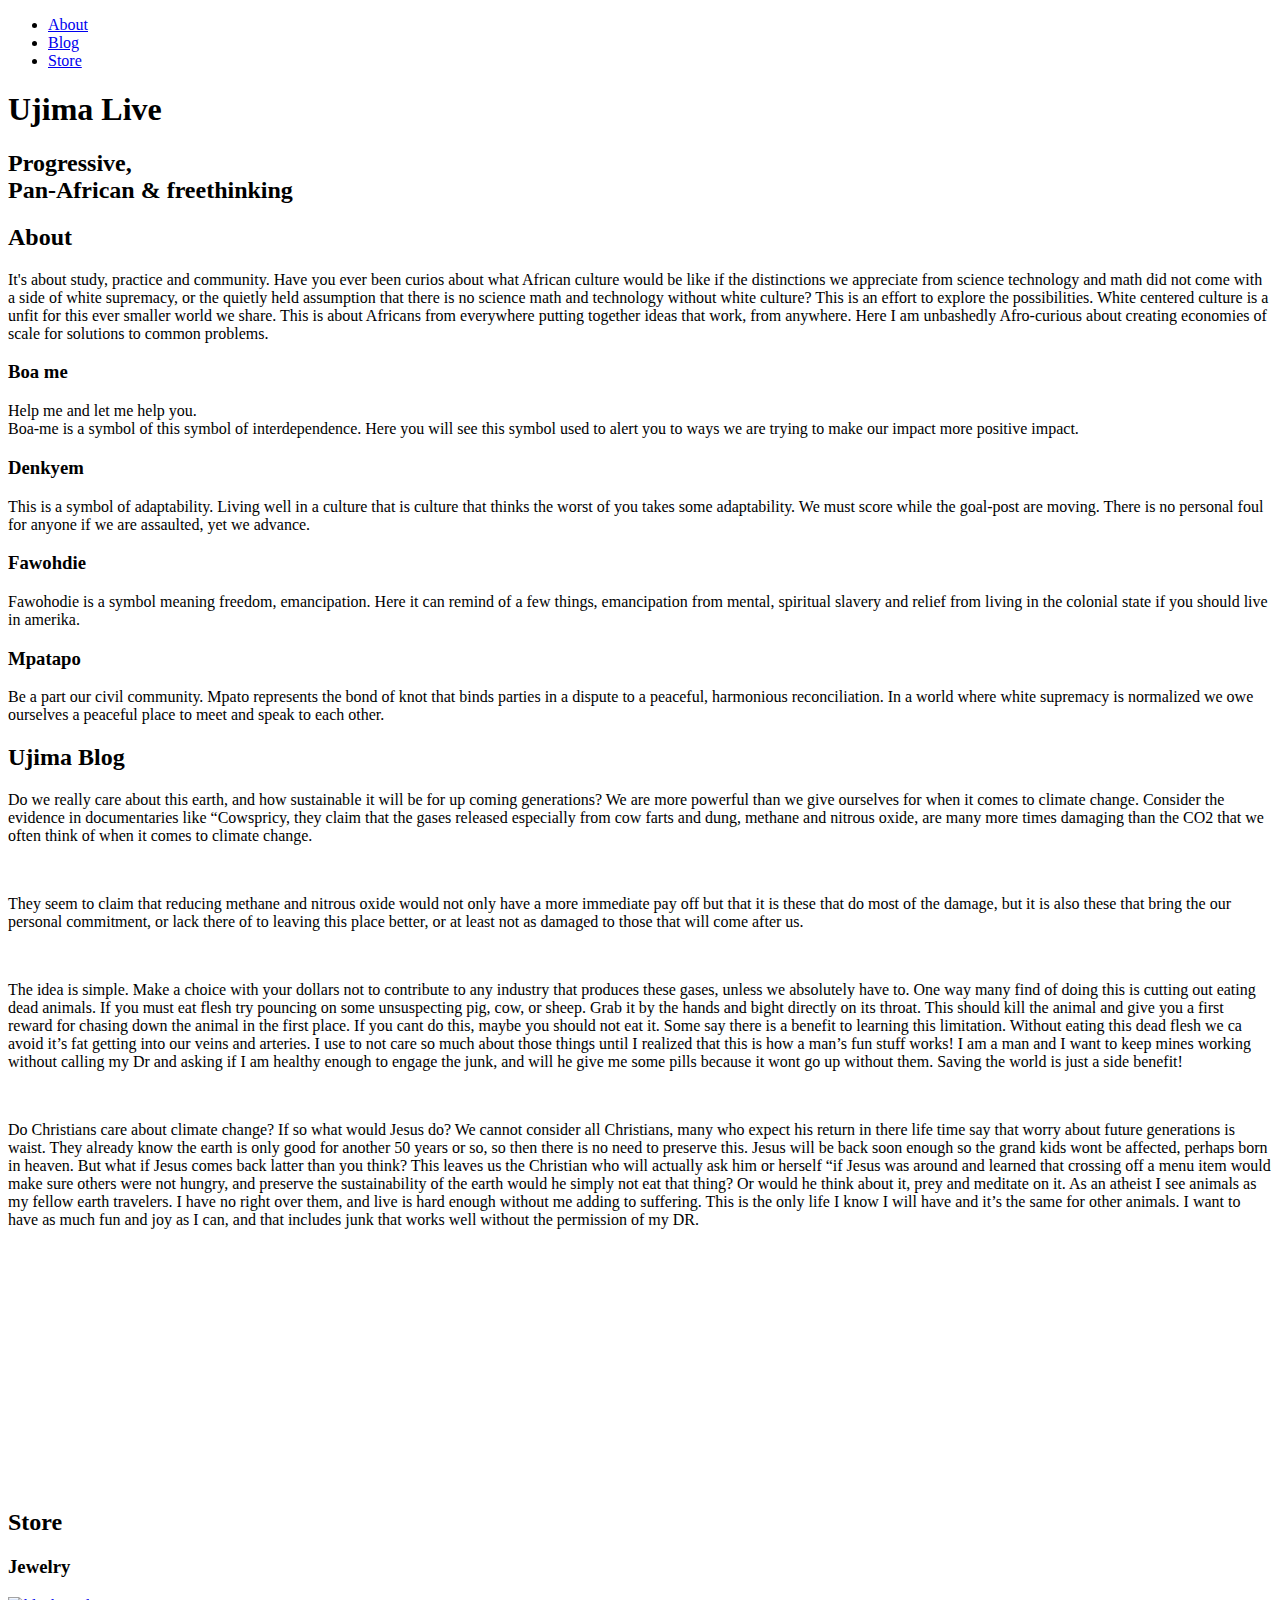
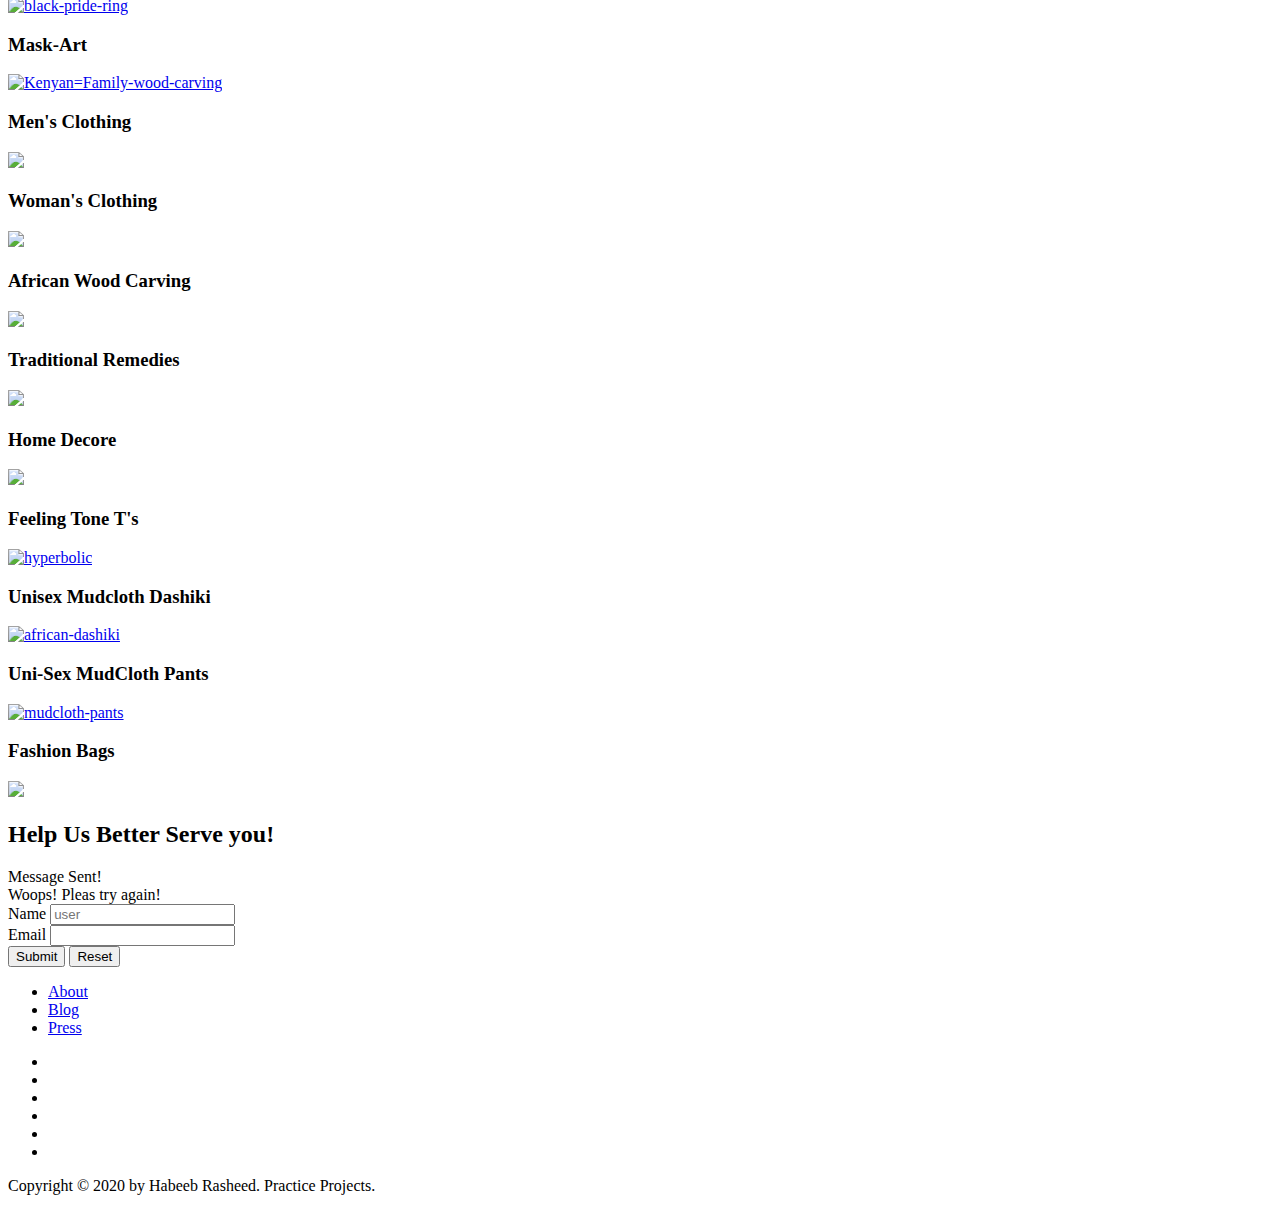
==== index.html @ f9617d82 "Add files via upload" ====
<!DOCTYPE html>
<html lan="eng">

<head>
    <meta name="viewport" content="width=device-width,initial-scale=1.0">
    <link rel="stylesheet" type="text/css" href="vendors/css/normalize.css">
    <link rel="stylesheet" type="text/css" href="vendors/js/jquery.waypoints.min.js">
    <link rel="stylesheet" type="text/css" href="vendors/css/animate.css"> 
    <link rel="stylesheet"type="text/css" href="vendors/css/grid.css">
   
    <link rel="stylesheet"type="text/css" href="vendors/css/ionicons.min.css">
    <link rel="stylesheet"type="text/css" href="resources/css/styles.css">
    <link rel="stylesheet"type="text/css" href="resources/css/queries.css">
    <link rel="stylesheet"type="text/css" href="resources/fontello-0126e983/css/fontello.css">
     
   
    <link href="https://fonts.googleapis.com/css?family=Roboto:300,300i,400,400i" rel="stylesheet">
    
   
    
    <title>Ujimalive</title>
    
            <link rel="apple-touch-icon" sizes="180x180" href="resources/favicons/apple-touch-icon.png">
            <link rel="icon" type="image/png" sizes="32x32" href="resources/favicons/favicon-32x32.png">
            <link rel="icon" type="image/png" sizes="16x16" href="resources/favicons/favicon-16x16.png">
            <link rel="manifest" href="resources/favicons/manifest.json">
            <link rel="mask-icon" href="resources/favicons/safari-pinned-tab.svg" color="#5bbad5">
            <link rel="shortcut icon" href="resources/favicons/favicon.ico">
            <meta name="msapplication-config" content="resources/favicons/browserconfig.xml">
            <meta name="theme-color" content="#ffffff">
    
 
</head>

    <body>
      
    <header class="header">
                   
      <div class="header-container">
         
          
                  
            <div>
                 <nav> 
                    <ul class="main-nav">
                        <i class="icon-boa-me-plain header-ico"></i>
                         <li><a href="#about">About</a></li>
                         <li><a href="#blog">Blog</a></li>
                         <li><a href="#store">Store</a></li>
                         
                     </ul> 
                 </nav>
             </div>
          

                   
                 
                   
             <div class="ujima-text-box">     
                 <h1 class="banner-text-1">Ujima Live</h1> 
                 <h2 class="banner-text"> Progressive,<br>Pan-African &#38; freethinking<br> </h2>
                 
             </div>
                  
                   
        
      </div>
           
                  
    </header>
       
  
        
            <section class="about--section js--about-section" id="about">
                
             <div class="row js--wp-1">
                <h2 class="about-head">About</h2>
            
                <p class="about-text">
                  It&#39;s about study, practice and community.  Have you ever been curios about what African culture would be like if the distinctions we appreciate from science technology and math did not come with a side of white supremacy, or the quietly held assumption that there is no science math and technology without white culture?  This is an effort to explore the possibilities.  White centered culture is a unfit for this ever smaller world we share.  This is about Africans from everywhere putting together ideas that work, from anywhere. Here I am unbashedly Afro-curious about creating economies of scale for solutions to common problems. 
                
                </p>
             </div>
                                          <!----------->
                                    <!-----Colum Set up------>
                                          <!----------->
                <div class="about-wrap">
                    
                    <div class="row js--wp- 2">
                       <!------"col span-1-of-4"----->
                 <div class="about-animation">
                      
                     <h3 class="ico-tag">Boa me</h3>
                     <P class=" icon-boa-me-plain about-ico"></P>
                     
                     <div class="about-box">
                         <p class="ico-text">Help me and let me help you.<br>Boa-me is a symbol of this  symbol of  interdependence. Here you will see this symbol used to alert you to ways we are  trying to make our impact more positive impact.
                        </p>
                     </div>
                     
                     
                 </div> 
                 
                       <!------"col span-1-of-4"----->
                 <div class="about-animation">
                       
                     <h3 class="ico-tag">Denkyem</h3>
                     <P class=" icon-denkyem about-ico"></P>
                     
                     <div class="about-box">
                          <p class="ico-text">
                         This is a symbol of adaptability. Living well in a culture that is culture that thinks the worst of you takes some adaptability.  We must score while the goal-post are moving.  There is no personal foul for anyone if we are  assaulted, yet we advance.
                        </p>
                     </div>
                    
                     
                 </div>
                 
                     <!------"col span-1-of-4"----->  
                 <div class="about-animation">
                     <h3 class="ico-tag">Fawohdie</h3>
                       <P class=" icon-fawohodie about-ico"></P>
                     
                     <div class="about-box">
                           <p class="ico-text">
                         Fawohodie is a symbol meaning freedom, emancipation.  Here it can     remind of a few things, emancipation from mental, spiritual slavery   and relief from living in the colonial state if you should live in     amerika. 
                          </p>
                         
                     </div>
                   
                     
                 </div>
                 
                           <!------"col span-1-of-4"----->
                        
                 <div class="about-animation">
                     <h3 class="ico-tag">Mpatapo</h3>
                     
                     <P class="icon-mpatapo about-ico"></P>
                     
                     <div class="about-box">
                         <p class="ico-text">Be a part our civil community.  Mpato represents the bond of knot that      binds parties in a dispute to a peaceful, harmonious reconciliation.     In a   world where white supremacy is normalized we owe ourselves a        peaceful     place to meet and speak to each other. 
                         </p>
                         
                     </div>
                     
                     
                 </div>
                 
                 
             </div>
             
  
                    
                </div>  <!----end about wrap------>
              
             
         </section>
        
                                          <!----------->
                                    <!-----Blog set up------>
                                         <!----------->
        
        
         <div class="row">
            
            <h2>Ujima Blog</h2>
        </div>
        
                                                
        
         <section class="blog-section--JSblogsection"  id="blog">
             
             
             
             <div class="blog-container">
                 
                 <!----------->
             
             
           
       
                 <div class="main-text">
 <p>
     Do we really care about this earth, and how sustainable it will be for up coming generations?  We are more powerful than we give ourselves for when it comes to climate change.  Consider the evidence in documentaries like “Cowspricy, they claim that the gases released especially from cow farts and dung, methane and nitrous oxide, are many more times damaging than the CO2 that we often think of when it comes to climate change.
                     
                     
</p>  
                     <br>
  

                      <p>
They seem to claim that reducing methane and nitrous oxide would not only have a more immediate pay off but that it is these that do most of the damage, but it is also these that bring the our personal commitment, or lack there of to leaving this place better, or at least not as damaged to those that will come after us.
                     
                     </p>
                        <br>
  

                      <p>
The idea is simple. Make a choice with your dollars not to contribute to any industry that produces these gases, unless we absolutely have to.  One way many find of doing this is cutting out eating dead animals.  If you must eat flesh try pouncing on some unsuspecting pig, cow, or sheep.  Grab it by the hands and bight directly on its throat.  This should kill the animal and give you a first reward for chasing down the animal in the first place.  If you cant do this, maybe you should not eat it.  
Some say there is a benefit to learning this limitation.  Without eating this dead flesh we ca avoid it’s fat getting into our veins and arteries.  I use to not care so much about those things until I realized that this is how a man’s fun stuff works!  I am a man and I want to keep mines working without calling my Dr and asking if I am healthy enough to engage the junk, and will he give me some pills because it wont go up without them.  Saving the world is just a side benefit!
                     </p>
  
                        <br>

                     
                      <p>
 Do Christians care about climate change? If so what would Jesus do?  We cannot consider all Christians, many who expect his return in there life time say that worry about future generations is waist.  They already know the earth is only good for another 50 years or so, so then there is no need to preserve this.  Jesus will be back soon enough so the grand kids wont be affected, perhaps born in heaven.   But what if Jesus comes back latter than you think?  
This leaves us the Christian who will actually ask him or herself  “if Jesus was around and learned that crossing off a menu item would make sure others were not hungry, and preserve the sustainability of the earth would he simply not eat that thing?  Or would he think about it, prey and meditate on it.  As an atheist I see animals as my fellow earth travelers.  I have no right over them, and live is hard enough without me adding to suffering.  This is the only life I know I will have and it’s the same for other animals.  I want to have  as much fun and joy as I can, and that includes junk that works well without the permission of my DR.
                     </p>


                     
                   
                 </div>
             
             <div class="video-Blog">
                 
                 
             </div>
             
             
             <div class ="video-ad">
                 
                 
             </div>
             
         
            


               <div class="other-blogs">
                    <iframe style="width:120px;height:240px;" marginwidth="0" marginheight="0" scrolling="no" frameborder="0" src="//ws-na.amazon-adsystem.com/widgets/q?ServiceVersion=20070822&OneJS=1&Operation=GetAdHtml&MarketPlace=US&source=ac&ref=qf_sp_asin_til&ad_type=product_link&tracking_id=3vm-20&marketplace=amazon&region=US&placement=B01CF4EAEA&asins=B01CF4EAEA&linkId=9abbd6d231380b995b079587fe724ac6&show_border=false&link_opens_in_new_window=false&price_color=333333&title_color=0066c0&bg_color=ffffff">
                    </iframe>
                 </div>

                             <!----------->
                 
                 
             
             </div>
             
                


                 
                
         </section>
      
                                          <!----------->
                                    <!-----Store set up------>
        
        
                                          <!----------->
        <div class="row">
            
            
            <h2>Store</h2>
        </div>
      
        <section class="store js--store section" id="store">
         
               <div class="store-front">
                   
                   <div class="jewelry">
                       <h3 class="sf-h3">Jewelry</h3>
                       <a href="jewelry.html">
                           
                           
                       <img src="ujima-product/rings/BlackPride.jpg"alt="black-pride-ring"
                            class="store-image"></a>
                       
                   </div>
                   
                   
                   <div class="mask-art">
                       <h3 class="sf-h3">Mask-Art</h3>
                       <a href="african-wood-carving.html">
                       <img src="ujima-product/africa-imports/art/african-carving-kenyan-family.jpg"alt="Kenyan=Family-wood-carving"> </a>
                     
                   </div>
                   
                   <div class="Mens-clothing">
                       <h3 class="sf-h3"> Men's Clothing</h3>
                       <a href="afro-mens-clothing.html">
                       <img src="ujima-product/africa-imports/mens-clothing/brocade-zipper-dashiki-pant-set.jpg"></a>
                     
                      
                   </div>
                           
                   <div class="womans-clothing">
                       <h3 class="sf-h3">Woman's Clothing</h3>
                       <a href="afro-womans-clothing.html">
                       <img src="ujima-product/africa-imports/woman's-clothing/turtle-neck-ponch.jpg"></a>
                       
                   </div>
                      
                        
                   
                   <div class="wood-carvings">
                       <h3 class="sf-h3">African Wood Carving</h3>
                       <a href="african-wood-carving.html"><img src="ujima-product/africa-imports/art/adinkra-wood-plaque.jpg"></a>
                      
                                                                                                          
                        
                   </div>
                        <div class="remedies">
                            <h3 class="sf-h3">Traditional Remedies</h3>
                            <a href="remedies.html">
                        <img src="ujima-product/africa-imports/Diet-and-cleanse/Man-Back.jpg"></a>
                   
                   </div>
                        
                           
                   
                   
                  
                   <div class="home-decore">
                        <h3 class="sf-h3">Home Decore</h3>
                        <a href="afro-home-decore.html">
                           <img src="ujima-product/africa-imports/art/family-tree.jpg"></a> 
                   </div>
                   
                   <div class="feeling-tone-t">
                       <h3 class="sf-h3">Feeling Tone T's</h3>
                       <a href="https://shop.spreadshirt.com/FeelingToneTees/"><img src="resources/img/Spiritial2.jpg" alt="hyperbolic">
                       </a>
                   </div>
              
                    <div class="mud-cloth-dashiki">
                        <h3 class="sf-h3">Unisex Mudcloth Dashiki</h3>
                      <a href="mud-cloth-dashiki.html"><img src="ujima-product/africa-imports/mudcloth-dashiki/metal-drummer-dashiki_415.jpg" alt="african-dashiki"></a>
                        
                        
                       </div>
                       
                       <div class="mud-cloth-pants">
                            <h3 class="sf-h3">Uni-Sex MudCloth Pants</h3>
                           <a href="uni-mudcloth-pants.html"><img src="ujima-product/africa-imports/Mud-Cloth-Pants/uni-sex-mudcloth-pants.jpg" alt="mudcloth-pants"></a>
                       </div>
                       
                    
                     
                       <div class="fashion-bags">
                           <h3 class="sf-h3">Fashion Bags</h3>
                        <a href="bags-and-tots.html"><img src="ujima-product/africa-imports/bags-and-totes/fashion-bags/leather-fashion-bags2.jpg"></a>
                        
                       </div>
                   
                  
                   
                   
               </div>
               
     
            
            
        </section>
        
      <!--Form Section--->
        <section class="contact-info">
            <h2>Help Us Better Serve you!</h2>
            
            <div class="form-box">
                
                         <form method="post" action="mailer.php" class="contact-form">

                     <div class="form-messages-success">Message Sent!</div>
                     <div class="form-messages-failure">Woops! Pleas try again!</div>
                     <div>
                     <label for ="name"> Name</label>
                     <input type="text" name ="name" id="name" placeholder="user" required>
                     </div>
                     

                     <div>
                     <label for ="email">Email</label>
                     <input type="email" name ="email" id="email" required>
                     </div>

                     

                  

                     <div class="buttons">
                          <button type="submit">Submit</button>
                          <button type="reset">Reset</button>
                     </div>



            
        </form>
            
            
            </div>
        
            
        
        </section>


        
   
        
        
        
        
                                          <!---FOOTER SECTION--->
        
                                      
        <section>
            
            <footer>
            <div class="row">
                <div class="col span-1-of-2">
                    <ul class="footer-nav">
                        <li><a href="#">About</a></li>
                        <li><a href="#">Blog</a></li>
                        <li><a href="#">Press</a></li>
                    </ul>
                    
                </div>
                 <div class="col span-1-of-2">
                   <ul class="social-icons">
                       <li><a href="#"><i class="ion-social-facebook"></i></a></li>
                       <li><a href="#"><i class="ion-social-twitter"></i></a></li>
                       <li><a href="#"><i class="ion-social-googleplus"></i></a></li>
                       <li><a href="#"><i class="ion-social-instagram"></i></a></li>
                       <li><a href="#"><i class="icon-asase-ye-duru"></i></a></li>
                       <li><a href="#"><i class="icon-neao"></i></a></li>
                    </ul> 
                </div>
            </div>
            <div class="row">
                <p>
                    Copyright &copy; 2020 by Habeeb Rasheed. Practice Projects. 
                </p>
                
            </div>
        
        </footer>
      
        
       
        
        </section>
        

          
        
              
               
<script src="https://ajax.googleapis.com/ajax/libs/jquery/3.4.1/jquery.min.js"></script> 
<script src="vendors/js/jquery.waypoints.min.js"></script>
<script src="resources/js/script.js"></script>       
        
        
                                   
        
     
        
            </body>
        
       
   
        </html>
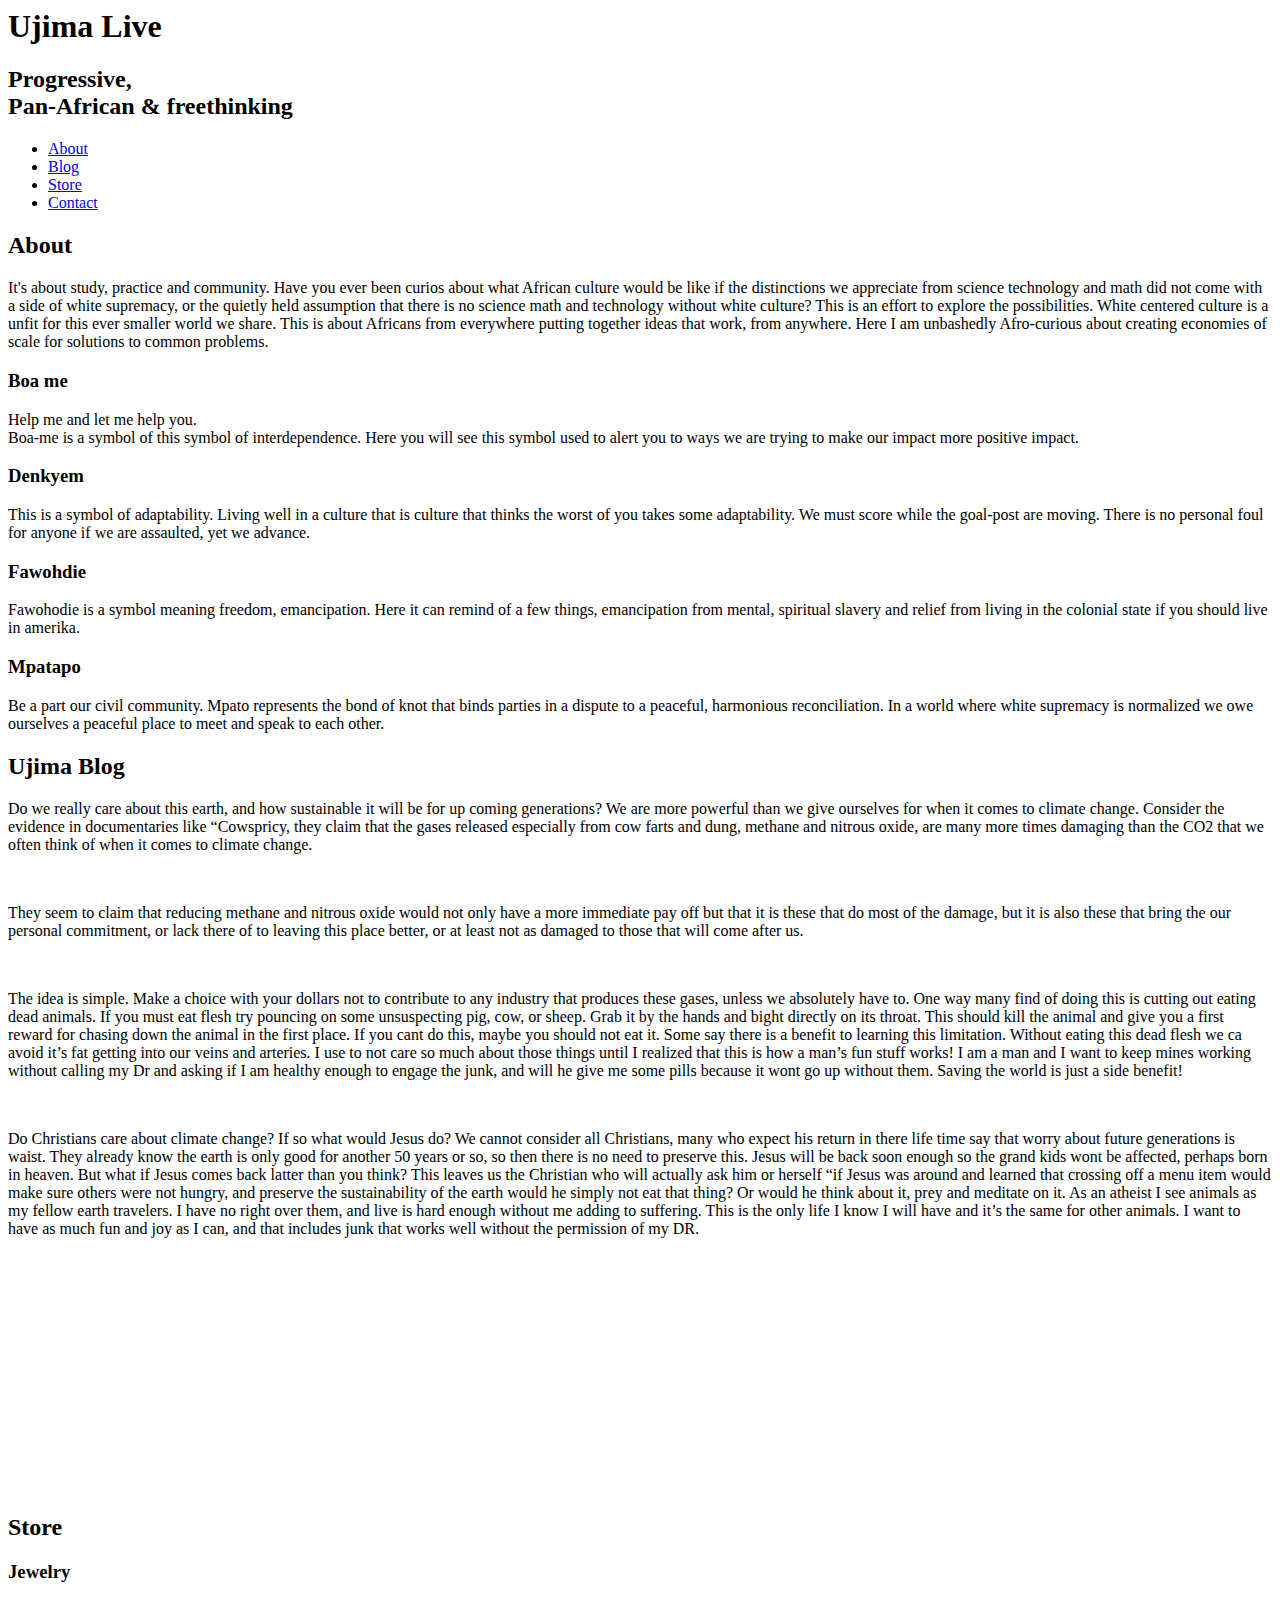
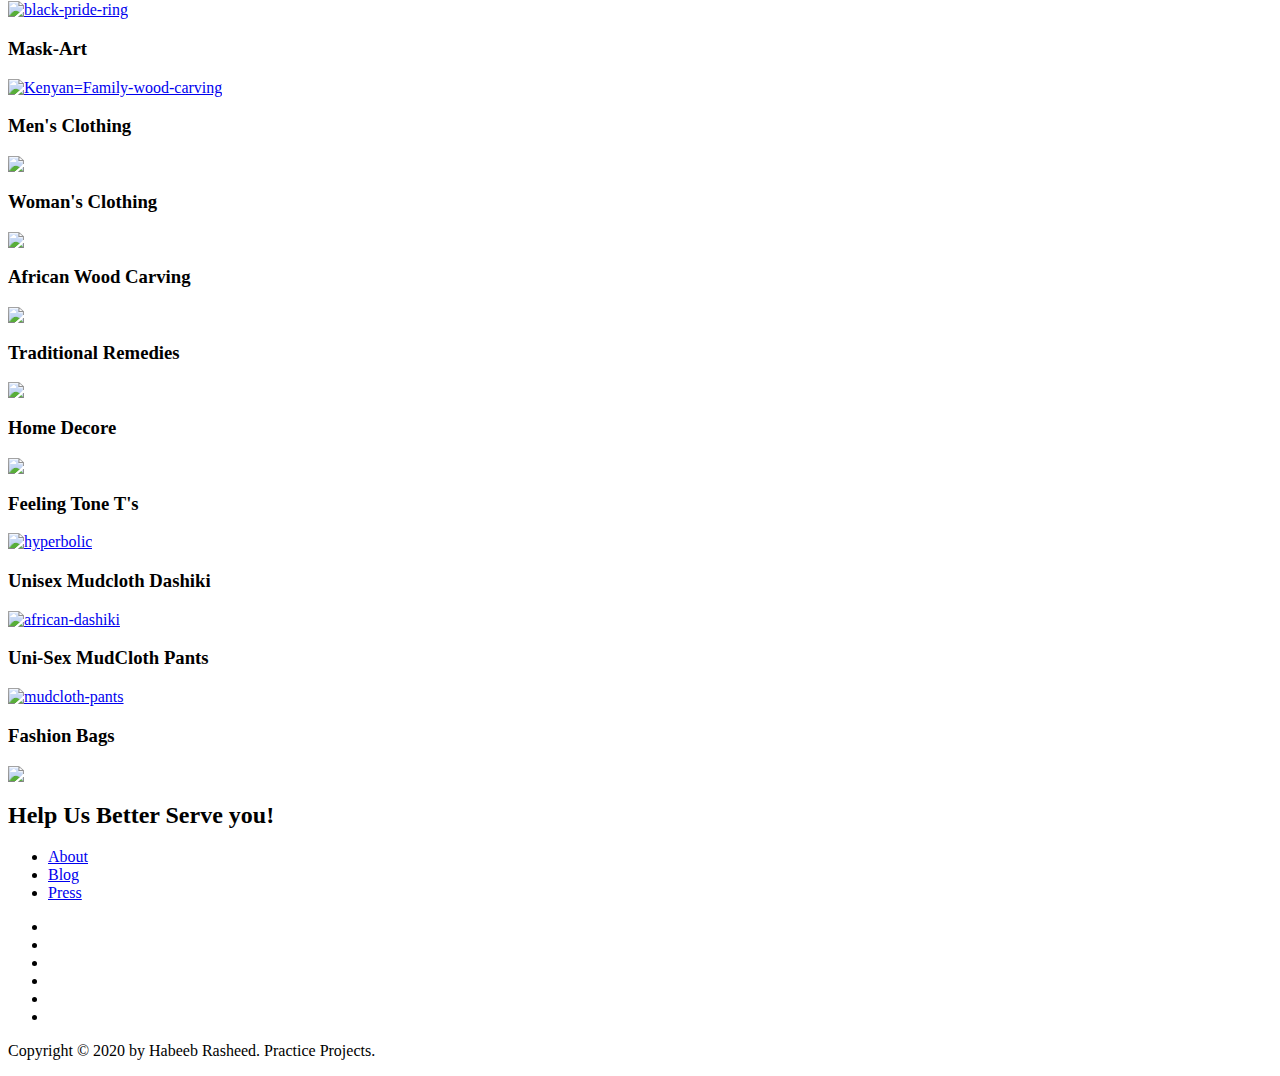
==== commit 2e5398e3: "New" ====
--- a/index.html
+++ b/index.html
@@ -1,4 +1,4 @@
-<!DOCTYPE html>
+<!DOCTYPE html5>
 <html lan="eng">
 
 <head>
@@ -7,7 +7,7 @@
     <link rel="stylesheet" type="text/css" href="vendors/js/jquery.waypoints.min.js">
     <link rel="stylesheet" type="text/css" href="vendors/css/animate.css"> 
     <link rel="stylesheet"type="text/css" href="vendors/css/grid.css">
-   
+    <link rel="stylesheet"type="text/css" href="resources/js/script.js">
     <link rel="stylesheet"type="text/css" href="vendors/css/ionicons.min.css">
     <link rel="stylesheet"type="text/css" href="resources/css/styles.css">
     <link rel="stylesheet"type="text/css" href="resources/css/queries.css">
@@ -36,35 +36,41 @@
       
     <header class="header">
                    
-      <div class="header-container">
          
-          
-                  
-            <div>
-                 <nav> 
-                    <ul class="main-nav">
-                        <i class="icon-boa-me-plain header-ico"></i>
-                         <li><a href="#about">About</a></li>
-                         <li><a href="#blog">Blog</a></li>
-                         <li><a href="#store">Store</a></li>
-                         
-                     </ul> 
-                 </nav>
-             </div>
-          
-
-                   
-                 
-                   
-             <div class="ujima-text-box">     
+        <div class="logo-box">
+            
+             <i class="icon-boa-me-plain header-ico"></i>
+        
+        </div>
+    
+       
+                               
+                   
+             <div class="ujima-text-box">
+                 
+                 
+            
+                 
+                 
                  <h1 class="banner-text-1">Ujima Live</h1> 
                  <h2 class="banner-text"> Progressive,<br>Pan-African &#38; freethinking<br> </h2>
                  
-             </div>
-                  
-                   
-        
-      </div>
+                               
+                      
+             <nav class="main-nav"> 
+                <ul>
+                   <li><a href="#about">About</a></li>
+                   <li><a href="#blog">Blog</a></li>
+                   <li><a href="#store">Store</a></li>
+                  <li><a href="#contact">Contact</a></li>  
+               </ul> 
+           </nav>
+                 
+              
+             </div>
+          
+            
+       
            
                   
     </header>
@@ -318,7 +324,7 @@
                    <div class="home-decore">
                         <h3 class="sf-h3">Home Decore</h3>
                         <a href="afro-home-decore.html">
-                           <img src="ujima-product/africa-imports/art/family-tree.jpg"></a> 
+                           <img src="ujima-product/africa-imports/art/family-tree.jpg"></a>  
                    </div>
                    
                    <div class="feeling-tone-t">
@@ -358,39 +364,16 @@
         </section>
         
       <!--Form Section--->
-        <section class="contact-info">
+        <section class="js--contact-info" id="contact">
+         
             <h2>Help Us Better Serve you!</h2>
             
             <div class="form-box">
                 
-                         <form method="post" action="mailer.php" class="contact-form">
-
-                     <div class="form-messages-success">Message Sent!</div>
-                     <div class="form-messages-failure">Woops! Pleas try again!</div>
-                     <div>
-                     <label for ="name"> Name</label>
-                     <input type="text" name ="name" id="name" placeholder="user" required>
-                     </div>
-                     
-
-                     <div>
-                     <label for ="email">Email</label>
-                     <input type="email" name ="email" id="email" required>
-                     </div>
-
-                     
-
-                  
-
-                     <div class="buttons">
-                          <button type="submit">Submit</button>
-                          <button type="reset">Reset</button>
-                     </div>
-
-
-
-            
-        </form>
+                    <div class="cognito">
+<script src="https://www.cognitoforms.com/s/1tOxHZbyGEOE-HyxM2cGqg"></script>
+<script>Cognito.load("forms", { id: "1" });</script>
+</div>
             
             
             </div>
@@ -452,6 +435,9 @@
               
                
 <script src="https://ajax.googleapis.com/ajax/libs/jquery/3.4.1/jquery.min.js"></script> 
+<script src="https://ajax.googleapis.com/ajax/libs/jquery/1.12.4/jquery.min.js"></script>
+<script src="//cdn.jsdelivr.net/resopnd/1.4.2/respond.min.js"></script> 
+<script src ="//cdn.jsdeliver.net/html5shiv/3.7.2./html5shiv.min.js"></script>        
 <script src="vendors/js/jquery.waypoints.min.js"></script>
 <script src="resources/js/script.js"></script>       
         
